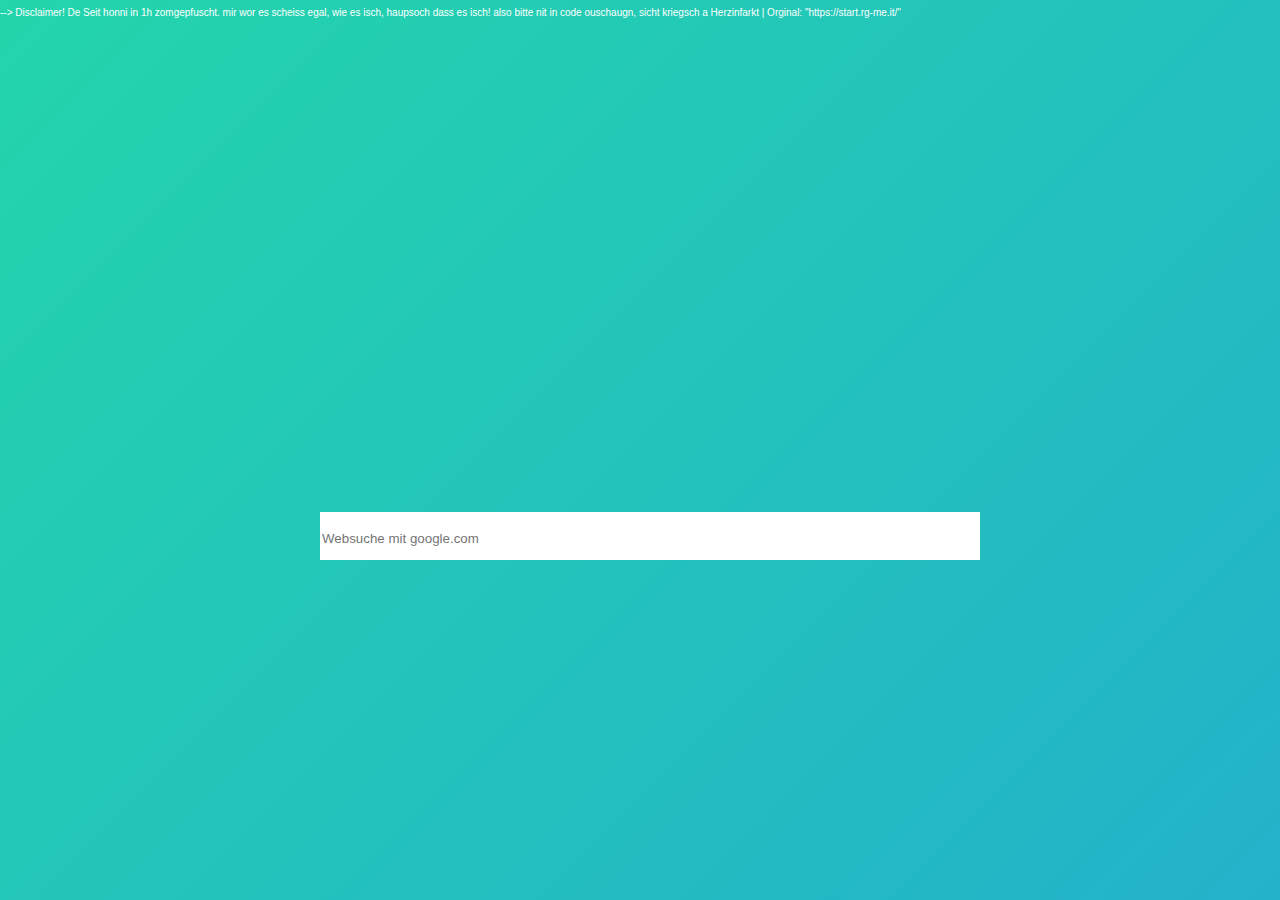
==== index.html @ f1819584 "testtt" ====
<!DOCTYPE html>
<html lang="de"><head>
<meta http-equiv="content-type" content="text/html; charset=UTF-8">
  <meta charset="utf-8">
  <link rel = "icon" href = https://raw.githubusercontent.com/Tetris1246/Tetris1246.github.io/main/icon.png type = "image/x-icon">
  <ff>--> Disclaimer! De Seit honni in 1h zomgepfuscht. mir wor es scheiss egal, wie es isch, haupsoch dass es isch! also bitte nit in code ouschaugn, sicht kriegsch a Herzinfarkt | Orginal: "https://start.rg-me.it/"</ff>
    <p><f><span id="date", class="p"></span></f></p>
    <p><f><span id="date", class="p"></span></f></p>
    <p><f><span id="clock", class="p"></span></f></p>
    <script type="text/javascript">
      var clockElement = document.getElementById('clock');
      var dateElement = document.getElementById('date');
      var x = 0;
      setInterval(date, 1000);
      function date(){
        dateElement.textContent = new Date().toLocaleDateString();
        clockElement.textContent = new Date().toLocaleTimeString();
      }
      function updateClickCount() {
        x++;
      document.getElementById("demnachdem").innerHTML = clicks;
}
    </script>

  <style>



    body {font-family: Arial, sans-serif; font-size: 13px; margin: 0; }
    #centered { position: absolute; top: 50%; left: 50%; width: 800px; margin: -250px 0 0 -400px; }
    img { border: none; }
    div.image { float: left; width: 160px; height:90px; margin: 10px; overflow: hidden; }
    #schooltools { position:absolute; top: 0px; left: 130px; width: 540px; }
    #tools { position:absolute; top: 0px; left: 130px; width: 540px; }
    #googletools { position:absolute; top: 115px; left: 100px; width: 800px; }
    #googletools2 { position:absolute; top: 200px; left: 100px; width: 800px; }
    div.gimage { float: left; width: 80px; height:80px; margin: 10px; overflow: hidden; }
    #searchtools { position:absolute; top: 270px; left: 80px; width: 640px; }
    div.simage { position: absolute; width: 660px; height: 90px; margin: 0px; overflow: hidden; background: url('https://raw.githubusercontent.com/Tetris1246/Tetris1246.github.io/main/icon.png') no-repeat -1600px 0px; }
    
    .websearch input { float: left; margin: 42px 50px 0px 0px; width: 800px; height: 50px; border: none; }
    #schools { position:absolute; top: 380px; left: 215px; width: 720px; }
    body {
	background: linear-gradient(-45deg, #00ff37, #99c400, #23a6d5, #23d5ab);
	background-size: 400% 400%;
	animation: gradient 15s ease infinite;
	height: 100vh;
}

@keyframes gradient {
	0% {
		background-position: 0% 50%;
	}
	50% {
		background-position: 100% 50%;
	}
	100% {
		background-position: 0% 50%;
	}
}
p {
  margin-top: 30px;
  
  
  margin-left: 30px;

}
f{
  font-family: Arial, Helvetica Neue, Helvetica, sans-serif; font-size: 50px; font-style: normal; font-variant: normal; line-height: 26.4px; color: white;
} 
ff{
  font-family: Arial, Helvetica Neue, Helvetica, sans-serif; font-size: 10px; font-style: normal; font-variant: normal; line-height: 26.4px; color: white;
} 


  </style>

  <title>TFO Startseite</title>
  
</head>
<body>
    <div id="body">
    <div id="centered">
      
      <div id="schooltools">

        <div class="image"><a href="https://register.rgtfo-me.it/register/login"><img src=https://raw.githubusercontent.com/Tetris1246/Tetris1246.github.io/main/start.gif style="margin-left: -640px;" title="Digitales Register"></a></div>
        <div class="image"><a href="https://justlearnit.org/moodle/"><img src=https://raw.githubusercontent.com/Tetris1246/Tetris1246.github.io/main/start.gif style="margin-left: -800px;" title="Moodle"></a></div>
        <div class="image"><a href="https://classroom.google.com/u/0/"><img src=https://raw.githubusercontent.com/Tetris1246/Tetris1246.github.io/main/start.gif style="margin-left: -960px;" title="Google Classroom"></a></div>
      </div>
      <div id="googletools">
        <div class="gimage"><a href="https://mail.google.com/mail/u/0/#inbox"><img src=https://raw.githubusercontent.com/Tetris1246/Tetris1246.github.io/main/start.gif style="margin-left: -1120px;" title="Gmail"></a></div>
        <div class="gimage"><a href="https://drive.google.com"><img src=https://raw.githubusercontent.com/Tetris1246/Tetris1246.github.io/main/start.gif style="margin-left: -1200px;" title="Google Drive"></a></div>
        <div class="gimage"><a href="https://www.deepl.com/de/translator"><img src=https://raw.githubusercontent.com/Tetris1246/Tetris1246.github.io/main/start.gif style="margin-left: -1280px;" title="Deepl"></a></div>
        <div class="gimage"><a href="https://www.macmillaneducationeverywhere.com/"><img src=https://raw.githubusercontent.com/Tetris1246/Tetris1246.github.io/main/start.gif style="margin-left: -1360px;" title="Macmillan"></a></div>
        <div class="gimage"><a href="https://youtube.com/"><img src=https://raw.githubusercontent.com/Tetris1246/Tetris1246.github.io/main/start.gif style="margin-left: -1440px;" title="Youtube"></a></div>
        <div class="gimage"><a href="http://rg-tfo-meran.openportal.siag.it/"><img src=https://raw.githubusercontent.com/Tetris1246/Tetris1246.github.io/main/start.gif style="margin-left: -1520px;" title="Schulbibliothek"></a></div>
      </div>
      <div id="googletools2">
        <div class="gimage"><a href="https://amazon.it"><img src=https://raw.githubusercontent.com/Tetris1246/Tetris1246.github.io/main/start.gif style="margin-left: -1600px;" title="Amazon.it"></a></div>
        <div class="gimage"><a href="https://web.whatsapp.com/"><img src=https://raw.githubusercontent.com/Tetris1246/Tetris1246.github.io/main/start.gif style="margin-left: -1680px;" title="Whatsapp"></a></div>
        <div class="gimage"><a href="https://upload.wikimedia.org/wikipedia/commons/0/00/Periodensystem_Einfach.svg"><img src=https://raw.githubusercontent.com/Tetris1246/Tetris1246.github.io/main/start.gif style="margin-left: -1760px;" title="Periodensystem (Wikipedia)"></a></div>
        <div class="gimage"><a href="https://www.netflix.com/browse"><img src=https://raw.githubusercontent.com/Tetris1246/Tetris1246.github.io/main/start.gif style="margin-left: -1840px;" title="Netflix"></a></div>
        <div class="gimage"><a href="https://"><img src=https://raw.githubusercontent.com/Tetris1246/Tetris1246.github.io/main/start.gif style="margin-left: -1920px;" title="space"></a></div>
        <div class="gimage"><a href="https://"><img src=https://raw.githubusercontent.com/Tetris1246/Tetris1246.github.io/main/start.gif style="margin-left: -2000px;" title="space"></a></div>
      </div>
      <div id="searchtools">
        <div class="simage">
          <div class="f">
            <form class="websearch" method="get" action="https://www.google.de/search" onsubmit="this.q.value">
              <input name="q" type="text" class="websearch" placeholder="Websuche mit google.com" accesskey="g" autocomplete="off" onclick="this.form.q.select(); this.form.q.focus()">
            </form>
          </div>
        </div>
      </div>
      <div id="schools">
        <div class="image"><a href="https://www.youtube.com/watch?v=dQw4w9WgXcQ"><img src=https://raw.githubusercontent.com/Tetris1246/Tetris1246.github.io/main/start.gif style="margin-left: -320px;" title="WaIt thATs iLlEgAl!  !1"></a></div>
        <div class="image"><a href="http://www.tfo-meran.it/"><img src=https://raw.githubusercontent.com/Tetris1246/Tetris1246.github.io/main/start.gif style="margin-left: -480px;" title="Homepage TFO"></a></div>
      </div>
    </div>
    
  
   

</body></html>
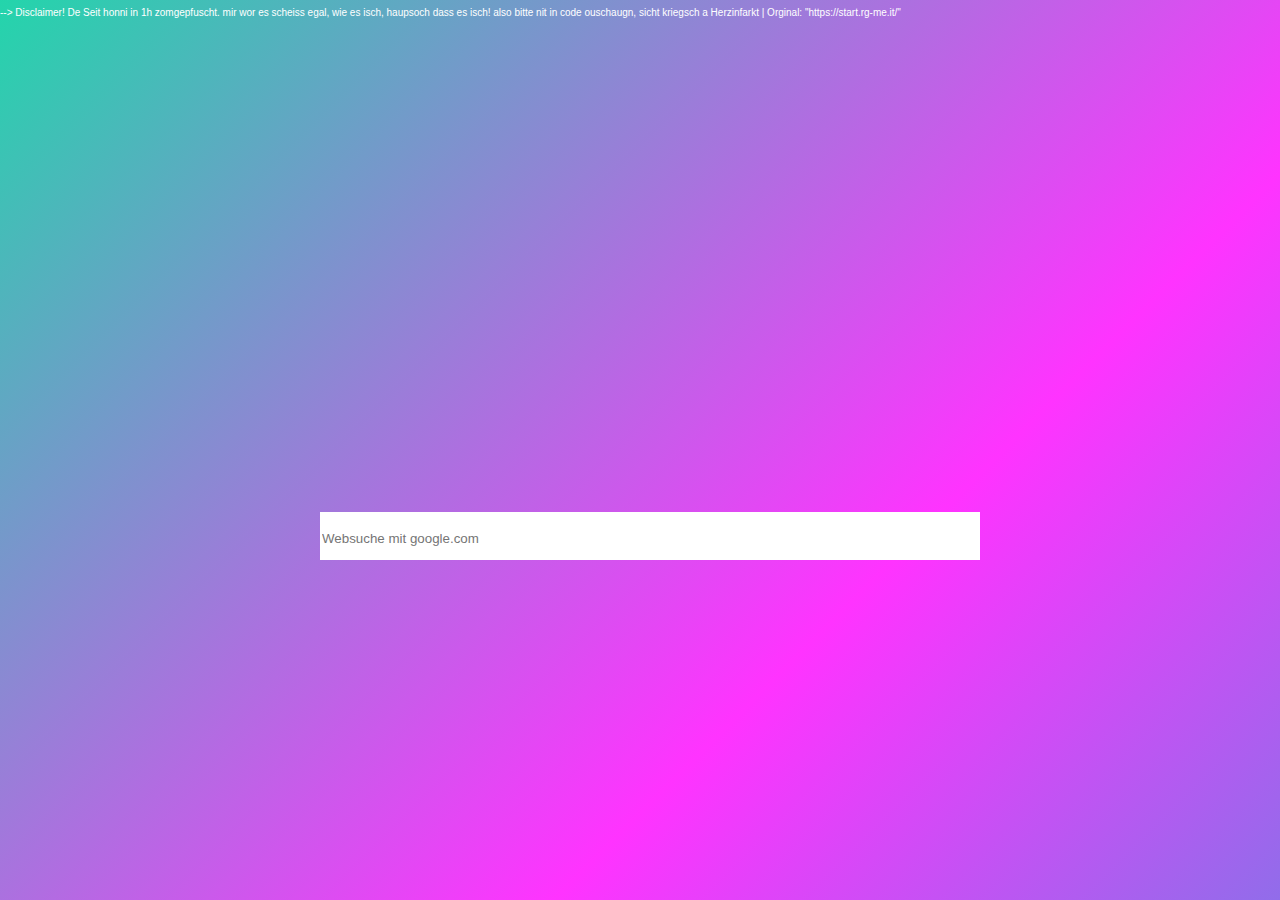
==== commit b29fbd09: "Update index.html" ====
--- a/index.html
+++ b/index.html
@@ -41,7 +41,7 @@
     .websearch input { float: left; margin: 42px 50px 0px 0px; width: 800px; height: 50px; border: none; }
     #schools { position:absolute; top: 380px; left: 215px; width: 720px; }
     body {
-	background: linear-gradient(-45deg, #00ff37, #99c400, #23a6d5, #23d5ab);
+	background: linear-gradient(-45deg, #004d00, #006622, #00ff37, #99c400, #23a6d5, #ff33ff, #23d5ab);
 	background-size: 400% 400%;
 	animation: gradient 15s ease infinite;
 	height: 100vh;
@@ -101,8 +101,8 @@
         <div class="gimage"><a href="https://web.whatsapp.com/"><img src=https://raw.githubusercontent.com/Tetris1246/Tetris1246.github.io/main/start.gif style="margin-left: -1680px;" title="Whatsapp"></a></div>
         <div class="gimage"><a href="https://upload.wikimedia.org/wikipedia/commons/0/00/Periodensystem_Einfach.svg"><img src=https://raw.githubusercontent.com/Tetris1246/Tetris1246.github.io/main/start.gif style="margin-left: -1760px;" title="Periodensystem (Wikipedia)"></a></div>
         <div class="gimage"><a href="https://www.netflix.com/browse"><img src=https://raw.githubusercontent.com/Tetris1246/Tetris1246.github.io/main/start.gif style="margin-left: -1840px;" title="Netflix"></a></div>
-        <div class="gimage"><a href="https://"><img src=https://raw.githubusercontent.com/Tetris1246/Tetris1246.github.io/main/start.gif style="margin-left: -1920px;" title="space"></a></div>
-        <div class="gimage"><a href="https://"><img src=https://raw.githubusercontent.com/Tetris1246/Tetris1246.github.io/main/start.gif style="margin-left: -2000px;" title="space"></a></div>
+        <div class="gimage"><a href="https://www.twitch.tv/"><img src=https://raw.githubusercontent.com/Tetris1246/Tetris1246.github.io/main/start.gif style="margin-left: -1920px;" title="Twitch"></a></div>
+        <div class="gimage"><a href="https://www.wikipedia.org/"><img src=https://raw.githubusercontent.com/Tetris1246/Tetris1246.github.io/main/start.gif style="margin-left: -2000px;" title="Wikipedia"></a></div>
       </div>
       <div id="searchtools">
         <div class="simage">
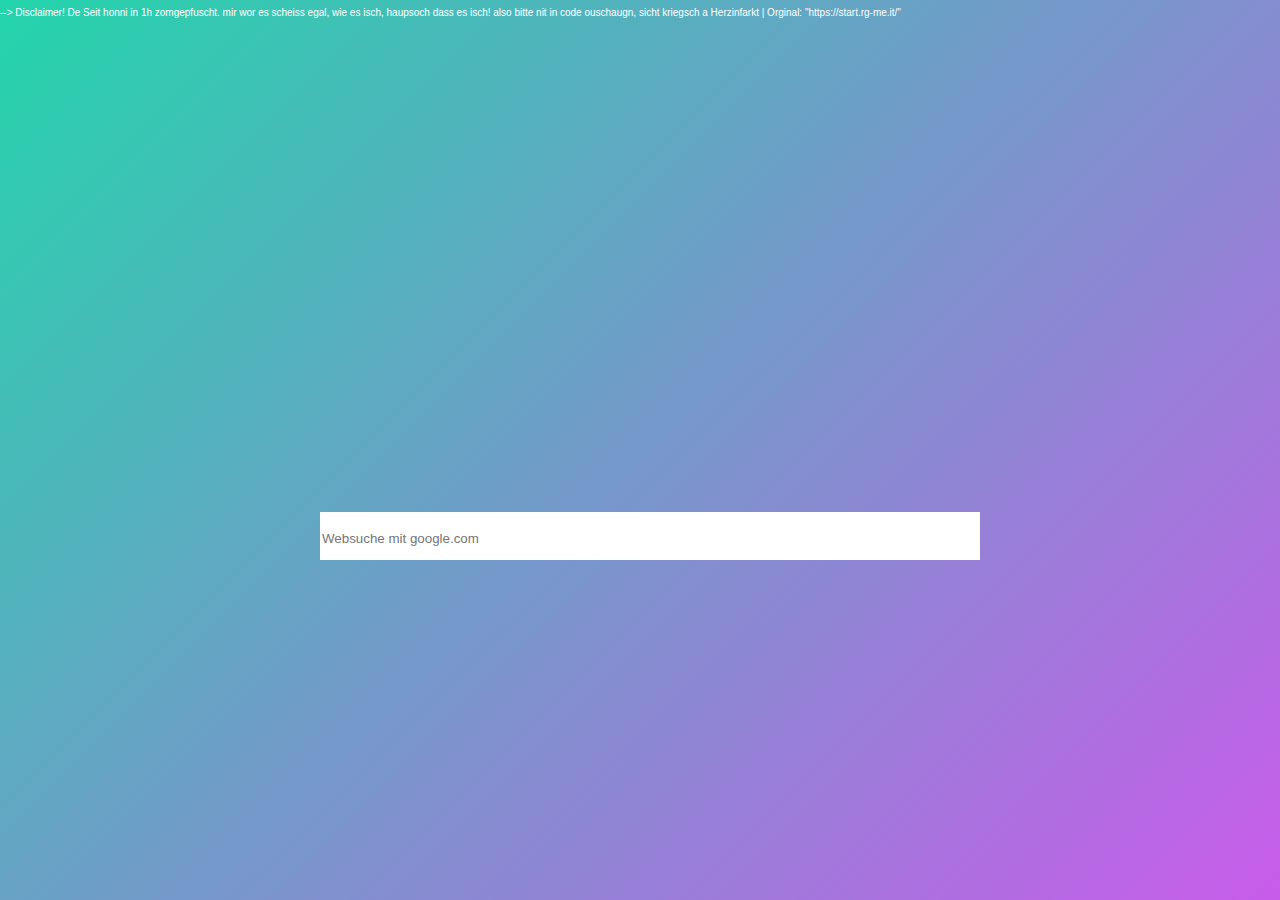
==== commit d7e24cb5: "amazon to copernicus" ====
--- a/index.html
+++ b/index.html
@@ -41,7 +41,7 @@
     .websearch input { float: left; margin: 42px 50px 0px 0px; width: 800px; height: 50px; border: none; }
     #schools { position:absolute; top: 380px; left: 215px; width: 720px; }
     body {
-	background: linear-gradient(-45deg, #004d00, #006622, #00ff37, #99c400, #23a6d5, #ff33ff, #23d5ab);
+	background: linear-gradient(-45deg, #99c400, #23a6d5, #ff33ff, #23d5ab);
 	background-size: 400% 400%;
 	animation: gradient 15s ease infinite;
 	height: 100vh;
@@ -97,7 +97,7 @@
         <div class="gimage"><a href="http://rg-tfo-meran.openportal.siag.it/"><img src=https://raw.githubusercontent.com/Tetris1246/Tetris1246.github.io/main/start.gif style="margin-left: -1520px;" title="Schulbibliothek"></a></div>
       </div>
       <div id="googletools2">
-        <div class="gimage"><a href="https://amazon.it"><img src=https://raw.githubusercontent.com/Tetris1246/Tetris1246.github.io/main/start.gif style="margin-left: -1600px;" title="Amazon.it"></a></div>
+        <div class="gimage"><a href="https://e-learn.provinz.bz.it/"><img src=https://raw.githubusercontent.com/Tetris1246/Tetris1246.github.io/main/start.gif style="margin-left: -1600px;" title="Lernportal Copernicus"></a></div>
         <div class="gimage"><a href="https://web.whatsapp.com/"><img src=https://raw.githubusercontent.com/Tetris1246/Tetris1246.github.io/main/start.gif style="margin-left: -1680px;" title="Whatsapp"></a></div>
         <div class="gimage"><a href="https://upload.wikimedia.org/wikipedia/commons/0/00/Periodensystem_Einfach.svg"><img src=https://raw.githubusercontent.com/Tetris1246/Tetris1246.github.io/main/start.gif style="margin-left: -1760px;" title="Periodensystem (Wikipedia)"></a></div>
         <div class="gimage"><a href="https://www.netflix.com/browse"><img src=https://raw.githubusercontent.com/Tetris1246/Tetris1246.github.io/main/start.gif style="margin-left: -1840px;" title="Netflix"></a></div>
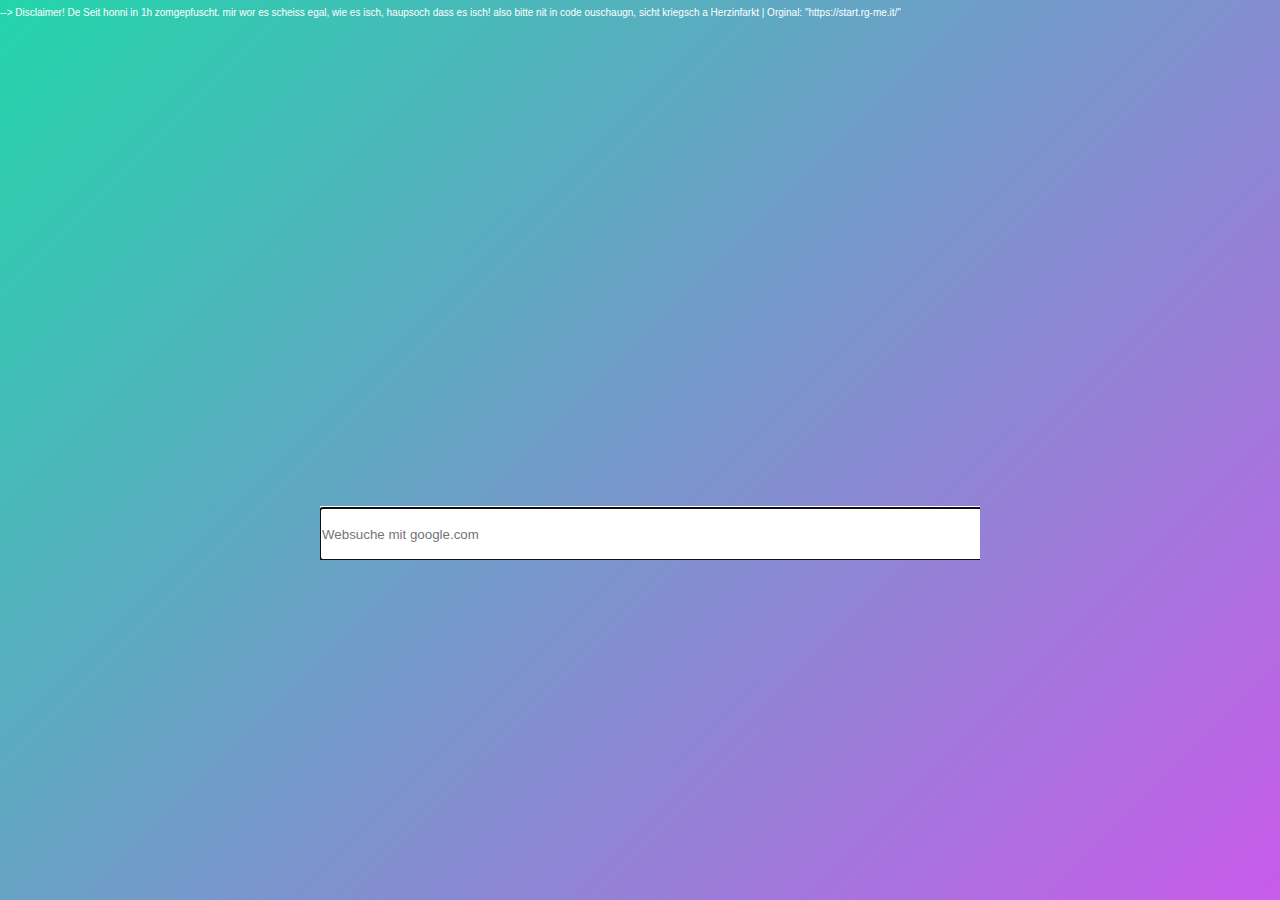
==== commit 42393043: "autofocus holt" ====
--- a/index.html
+++ b/index.html
@@ -23,9 +23,6 @@
     </script>
 
   <style>
-
-
-
     body {font-family: Arial, sans-serif; font-size: 13px; margin: 0; }
     #centered { position: absolute; top: 50%; left: 50%; width: 800px; margin: -250px 0 0 -400px; }
     img { border: none; }
@@ -104,11 +101,11 @@
         <div class="gimage"><a href="https://www.twitch.tv/"><img src=https://raw.githubusercontent.com/Tetris1246/Tetris1246.github.io/main/start.gif style="margin-left: -1920px;" title="Twitch"></a></div>
         <div class="gimage"><a href="https://www.wikipedia.org/"><img src=https://raw.githubusercontent.com/Tetris1246/Tetris1246.github.io/main/start.gif style="margin-left: -2000px;" title="Wikipedia"></a></div>
       </div>
-      <div id="searchtools">
+      <div id="searchtools"> 
         <div class="simage">
           <div class="f">
             <form class="websearch" method="get" action="https://www.google.de/search" onsubmit="this.q.value">
-              <input name="q" type="text" class="websearch" placeholder="Websuche mit google.com" accesskey="g" autocomplete="off" onclick="this.form.q.select(); this.form.q.focus()">
+              <input name="q" type="text" class="websearch" placeholder="Websuche mit google.com" accesskey="g" autofocus="autofocus" autocomplete="off" onclick="this.form.q.select(); this.form.q.focus()">
             </form>
           </div>
         </div>
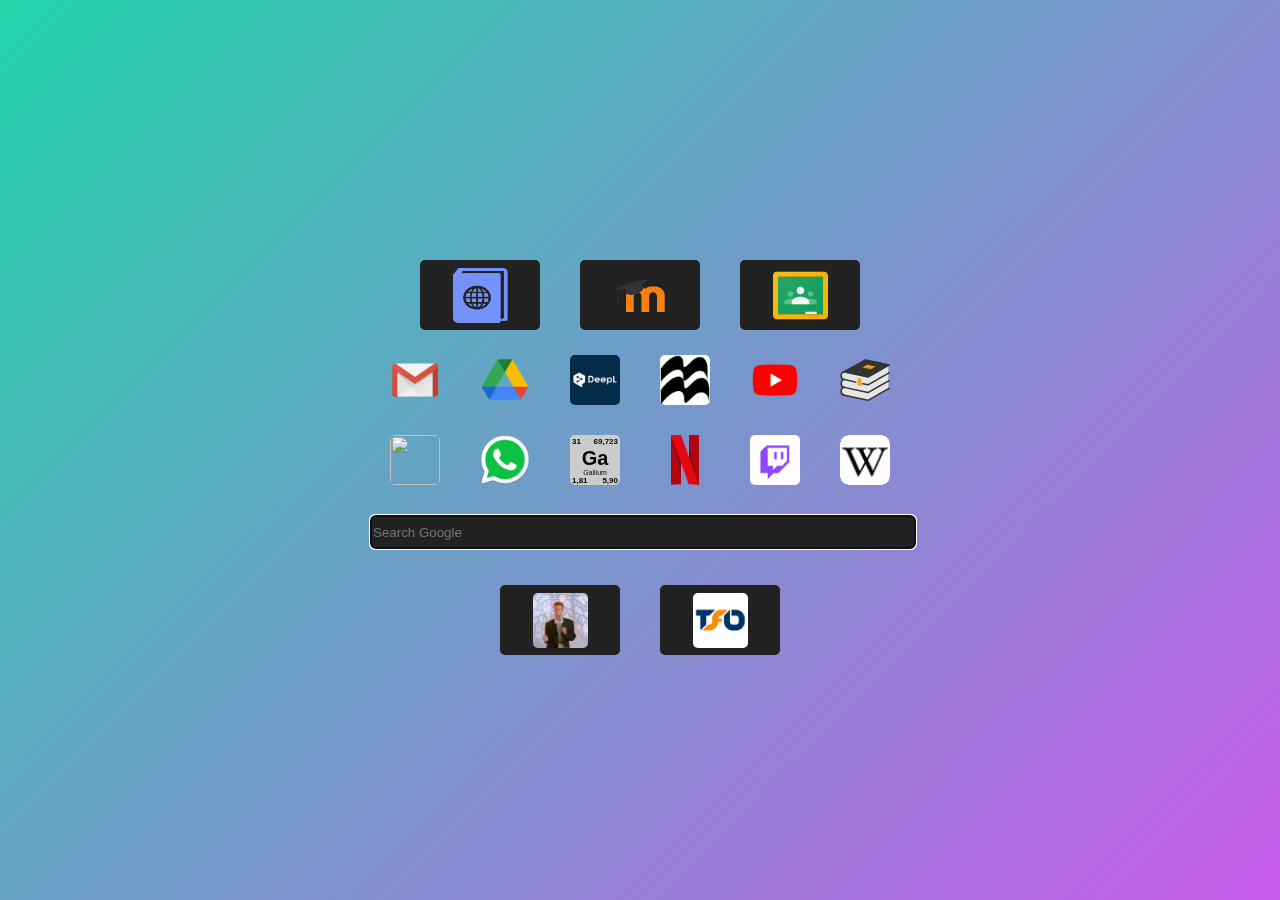
==== commit 42b7d3c0: "new api" ====
--- a/index.html
+++ b/index.html
@@ -1,122 +1,15 @@
 <!DOCTYPE html>
-<html lang="de"><head>
-<meta http-equiv="content-type" content="text/html; charset=UTF-8">
-  <meta charset="utf-8">
-  <link rel = "icon" href = https://raw.githubusercontent.com/Tetris1246/Tetris1246.github.io/main/icon.png type = "image/x-icon">
-  <ff>--> Disclaimer! De Seit honni in 1h zomgepfuscht. mir wor es scheiss egal, wie es isch, haupsoch dass es isch! also bitte nit in code ouschaugn, sicht kriegsch a Herzinfarkt | Orginal: "https://start.rg-me.it/"</ff>
-    <p><f><span id="date", class="p"></span></f></p>
-    <p><f><span id="date", class="p"></span></f></p>
-    <p><f><span id="clock", class="p"></span></f></p>
-    <script type="text/javascript">
-      var clockElement = document.getElementById('clock');
-      var dateElement = document.getElementById('date');
-      var x = 0;
-      setInterval(date, 1000);
-      function date(){
-        dateElement.textContent = new Date().toLocaleDateString();
-        clockElement.textContent = new Date().toLocaleTimeString();
-      }
-      function updateClickCount() {
-        x++;
-      document.getElementById("demnachdem").innerHTML = clicks;
-}
-    </script>
-
-  <style>
-    body {font-family: Arial, sans-serif; font-size: 13px; margin: 0; }
-    #centered { position: absolute; top: 50%; left: 50%; width: 800px; margin: -250px 0 0 -400px; }
-    img { border: none; }
-    div.image { float: left; width: 160px; height:90px; margin: 10px; overflow: hidden; }
-    #schooltools { position:absolute; top: 0px; left: 130px; width: 540px; }
-    #tools { position:absolute; top: 0px; left: 130px; width: 540px; }
-    #googletools { position:absolute; top: 115px; left: 100px; width: 800px; }
-    #googletools2 { position:absolute; top: 200px; left: 100px; width: 800px; }
-    div.gimage { float: left; width: 80px; height:80px; margin: 10px; overflow: hidden; }
-    #searchtools { position:absolute; top: 270px; left: 80px; width: 640px; }
-    div.simage { position: absolute; width: 660px; height: 90px; margin: 0px; overflow: hidden; background: url('https://raw.githubusercontent.com/Tetris1246/Tetris1246.github.io/main/icon.png') no-repeat -1600px 0px; }
-    
-    .websearch input { float: left; margin: 42px 50px 0px 0px; width: 800px; height: 50px; border: none; }
-    #schools { position:absolute; top: 380px; left: 215px; width: 720px; }
-    body {
-	background: linear-gradient(-45deg, #99c400, #23a6d5, #ff33ff, #23d5ab);
-	background-size: 400% 400%;
-	animation: gradient 15s ease infinite;
-	height: 100vh;
-}
-
-@keyframes gradient {
-	0% {
-		background-position: 0% 50%;
-	}
-	50% {
-		background-position: 100% 50%;
-	}
-	100% {
-		background-position: 0% 50%;
-	}
-}
-p {
-  margin-top: 30px;
-  
-  
-  margin-left: 30px;
-
-}
-f{
-  font-family: Arial, Helvetica Neue, Helvetica, sans-serif; font-size: 50px; font-style: normal; font-variant: normal; line-height: 26.4px; color: white;
-} 
-ff{
-  font-family: Arial, Helvetica Neue, Helvetica, sans-serif; font-size: 10px; font-style: normal; font-variant: normal; line-height: 26.4px; color: white;
-} 
-
-
-  </style>
-
-  <title>TFO Startseite</title>
-  
-</head>
-<body>
-    <div id="body">
-    <div id="centered">
-      
-      <div id="schooltools">
-
-        <div class="image"><a href="https://register.rgtfo-me.it/register/login"><img src=https://raw.githubusercontent.com/Tetris1246/Tetris1246.github.io/main/start.gif style="margin-left: -640px;" title="Digitales Register"></a></div>
-        <div class="image"><a href="https://justlearnit.org/moodle/"><img src=https://raw.githubusercontent.com/Tetris1246/Tetris1246.github.io/main/start.gif style="margin-left: -800px;" title="Moodle"></a></div>
-        <div class="image"><a href="https://classroom.google.com/u/0/"><img src=https://raw.githubusercontent.com/Tetris1246/Tetris1246.github.io/main/start.gif style="margin-left: -960px;" title="Google Classroom"></a></div>
-      </div>
-      <div id="googletools">
-        <div class="gimage"><a href="https://mail.google.com/mail/u/0/#inbox"><img src=https://raw.githubusercontent.com/Tetris1246/Tetris1246.github.io/main/start.gif style="margin-left: -1120px;" title="Gmail"></a></div>
-        <div class="gimage"><a href="https://drive.google.com"><img src=https://raw.githubusercontent.com/Tetris1246/Tetris1246.github.io/main/start.gif style="margin-left: -1200px;" title="Google Drive"></a></div>
-        <div class="gimage"><a href="https://www.deepl.com/de/translator"><img src=https://raw.githubusercontent.com/Tetris1246/Tetris1246.github.io/main/start.gif style="margin-left: -1280px;" title="Deepl"></a></div>
-        <div class="gimage"><a href="https://www.macmillaneducationeverywhere.com/"><img src=https://raw.githubusercontent.com/Tetris1246/Tetris1246.github.io/main/start.gif style="margin-left: -1360px;" title="Macmillan"></a></div>
-        <div class="gimage"><a href="https://youtube.com/"><img src=https://raw.githubusercontent.com/Tetris1246/Tetris1246.github.io/main/start.gif style="margin-left: -1440px;" title="Youtube"></a></div>
-        <div class="gimage"><a href="http://rg-tfo-meran.openportal.siag.it/"><img src=https://raw.githubusercontent.com/Tetris1246/Tetris1246.github.io/main/start.gif style="margin-left: -1520px;" title="Schulbibliothek"></a></div>
-      </div>
-      <div id="googletools2">
-        <div class="gimage"><a href="https://e-learn.provinz.bz.it/"><img src=https://raw.githubusercontent.com/Tetris1246/Tetris1246.github.io/main/start.gif style="margin-left: -1600px;" title="Lernportal Copernicus"></a></div>
-        <div class="gimage"><a href="https://web.whatsapp.com/"><img src=https://raw.githubusercontent.com/Tetris1246/Tetris1246.github.io/main/start.gif style="margin-left: -1680px;" title="Whatsapp"></a></div>
-        <div class="gimage"><a href="https://upload.wikimedia.org/wikipedia/commons/0/00/Periodensystem_Einfach.svg"><img src=https://raw.githubusercontent.com/Tetris1246/Tetris1246.github.io/main/start.gif style="margin-left: -1760px;" title="Periodensystem (Wikipedia)"></a></div>
-        <div class="gimage"><a href="https://www.netflix.com/browse"><img src=https://raw.githubusercontent.com/Tetris1246/Tetris1246.github.io/main/start.gif style="margin-left: -1840px;" title="Netflix"></a></div>
-        <div class="gimage"><a href="https://www.twitch.tv/"><img src=https://raw.githubusercontent.com/Tetris1246/Tetris1246.github.io/main/start.gif style="margin-left: -1920px;" title="Twitch"></a></div>
-        <div class="gimage"><a href="https://www.wikipedia.org/"><img src=https://raw.githubusercontent.com/Tetris1246/Tetris1246.github.io/main/start.gif style="margin-left: -2000px;" title="Wikipedia"></a></div>
-      </div>
-      <div id="searchtools"> 
-        <div class="simage">
-          <div class="f">
-            <form class="websearch" method="get" action="https://www.google.de/search" onsubmit="this.q.value">
-              <input name="q" type="text" class="websearch" placeholder="Websuche mit google.com" accesskey="g" autofocus="autofocus" autocomplete="off" onclick="this.form.q.select(); this.form.q.focus()">
-            </form>
-          </div>
-        </div>
-      </div>
-      <div id="schools">
-        <div class="image"><a href="https://www.youtube.com/watch?v=dQw4w9WgXcQ"><img src=https://raw.githubusercontent.com/Tetris1246/Tetris1246.github.io/main/start.gif style="margin-left: -320px;" title="WaIt thATs iLlEgAl!  !1"></a></div>
-        <div class="image"><a href="http://www.tfo-meran.it/"><img src=https://raw.githubusercontent.com/Tetris1246/Tetris1246.github.io/main/start.gif style="margin-left: -480px;" title="Homepage TFO"></a></div>
-      </div>
-    </div>
-    
-  
-   
-
-</body></html>+<html lang="de">
+    <head>
+        <meta charset="UTF-8">
+        <meta http-equiv="X-UA-Compatible" content="IE=edge">
+        <meta name="viewport" content="width=device-width, initial-scale=1.0">
+        <link rel = "icon" href = icons/icon.png type = "image/x-icon">
+        <title>TFO Startseite</title>
+        <script src="MainPageAPI/MainPageAPI-v2.js"></script>
+        <script src="script.js" defer></script>
+    </head>
+    <body>
+        
+    </body>
+</html>